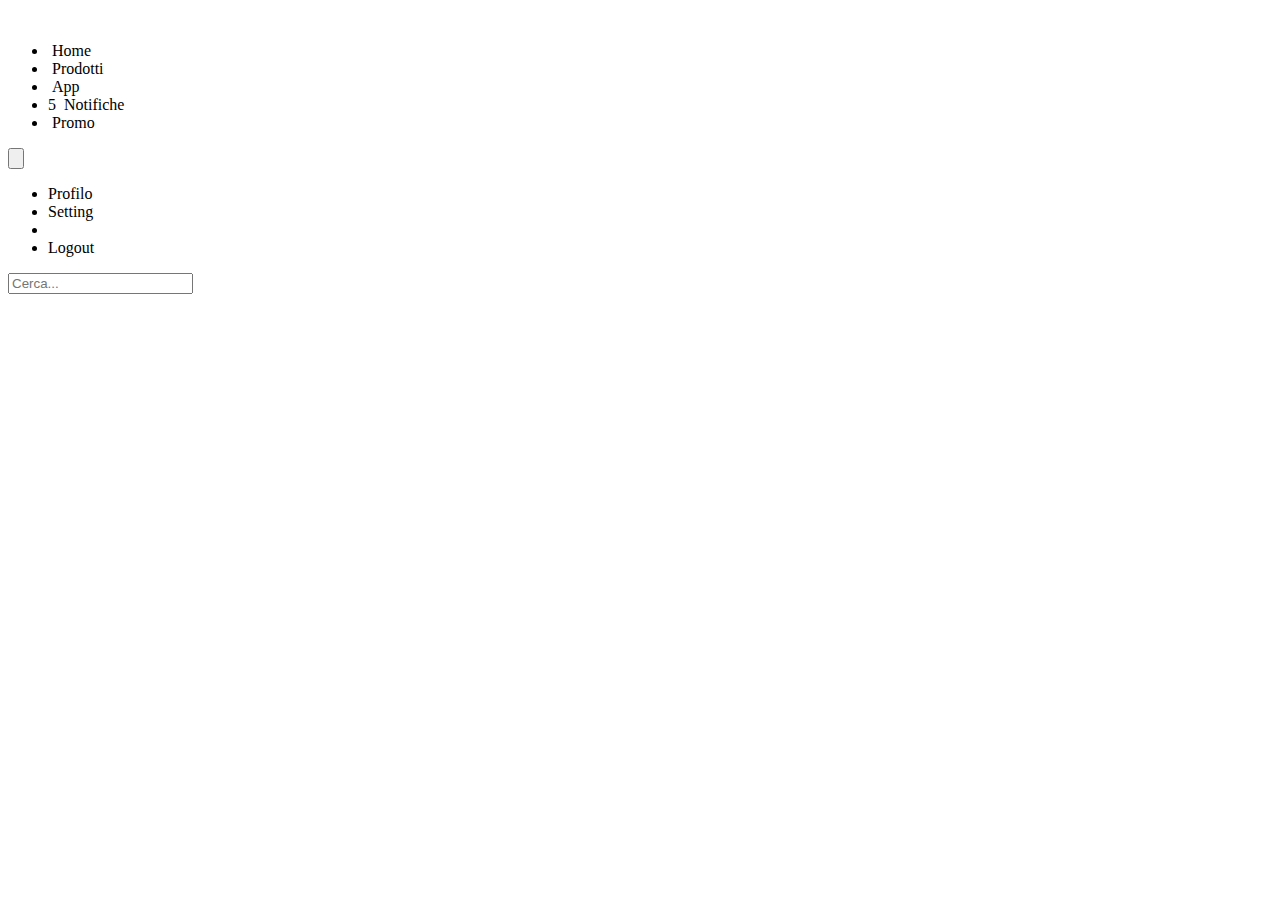
==== AngularWebApp/src/main/resources/templates/index.html @ 8611ff2b "Primo Committ" ====
<!DOCTYPE html>
<html xmlns:th="http://www.thymeleaf.org">
<head>
	<meta charset="utf-8"></meta>
	<meta http-equiv="X-UA-Compatible" content="IE=edge"></meta>
	<meta name="viewport" content="width=device-width, initialscale=1"></meta>
	
	<title></title> 
	
	<link rel="stylesheet" th:href="@{/static/css/bootstrap.min.css}" ></link>
	<link rel="stylesheet" th:href="@{/static/css/webapp/app.css}" ></link>
	
</head>
<body ng-app="app">
	<!-- BARRA DI NAVIGAZIONE -->
	<nav class="navbar navbar-default navbar-fixed-top">
	
		<div class="container">

			<div class="navbar-header">
				<a class="navbar-brand" th:href="@{/index}"> 
					<img th:src="@{/static/img/logo.png}" class="img-responsive"></img>
				</a>
			</div>

			<div id="nav-menu" class="collapse navbar-collapse">
				
				<!-- Elementi Menu con Icone -->
				<ul class="nav navbar-nav">
					<li class="active">
						<a th:href="@{#!/index}"> 
							<span class="glyphicon glyphicon-home" aria-hidden="true"></span>&nbsp;Home
						</a>
					</li>
					<li>
						<a th:href="@{#!/prodotti}"> 
							<span class="glyphicon glyphicon-briefcase" aria-hidden="true"></span>&nbsp;Prodotti
						</a>
					</li>
					<li>
						<a  th:href="@{#!/app}"> 
							<span class="glyphicon glyphicon-phone" aria-hidden="true"></span>&nbsp;App
						</a>
					</li>
					<li>
						<a th:href="@{#!/notifiche}"> 
							<span class="badge">5</span> 
							<span class="glyphicon glyphicon-bullhorn" aria-hidden="true"></span>&nbsp;Notifiche
						</a>
					</li>
					<li>
						<a th:href="@{#!/promozioni}" role="button" data-toggle="modal" data-target="#messages-modal"> 
							<span class="glyphicon glyphicon-envelope" aria-hidden="true"></span>&nbsp;Promo
						</a>
					</li>
				</ul>

				<!-- menu thumbnail -->
				<div id="nav-options" class="btn-group pull-right hidden-xs">
					<button type="button" class="btn btn-default dropdown-toggle thumbnail"
						data-toggle="dropdown" aria-haspopup="true" aria-expanded="false">
							<img  th:src="@{/static/img/avatar.jpg}" />
					</button>
					<ul class="dropdown-menu">
						<li><a th:href="@{#!/utente}">Profilo</a></li>
						<li><a th:href="@{#!/utente/setting}">Setting</a></li>
						<li role="separator" class="divider"></li>
						<li><a th:href="@{#!/utente/logout}">Logout</a></li>
					</ul>
				</div>

				<!-- Search Form -->
				<form id="search" role="search" class="hidden-sm">
					<div class="input-group">
						<input type="text" class="form-control" placeholder="Cerca..." />
						<span class="glyphicon glyphicon-search" aria-hidden="true"></span>
					</div>
				</form>

			</div>
		</div>
		
	</nav>
	<!-- FINE BARRA DI NAVIGAZIONE -->
		
	<div class="container body-content app-container">
			<div ng-view=""></div>
	</div>	
		
	<script type="text/javascript" th:src="@{/static/js/jquery-3.2.1.min.js}"></script>
	<script type="text/javascript" th:src="@{/static/js/bootstrap.min.js}"></script>
	<script type="text/javascript" th:src="@{/static/js/angular.min.js}"></script>
	<script type="text/javascript" th:src="@{/static/js/angular-route.js}"></script>
	
	<script type="text/javascript" th:src="@{/static/js/webapp/app.js}"></script>
	<script type="text/javascript" th:src="@{/static/js/webapp/HomeController.js}"></script>
	<script type="text/javascript" th:src="@{/static/js/webapp/ProdottiController.js}"></script>
	<script type="text/javascript" th:src="@{/static/js/webapp/AppController.js}"></script>
	<script type="text/javascript" th:src="@{/static/js/webapp/UtentiController.js}"></script>
		
</body>
</html>
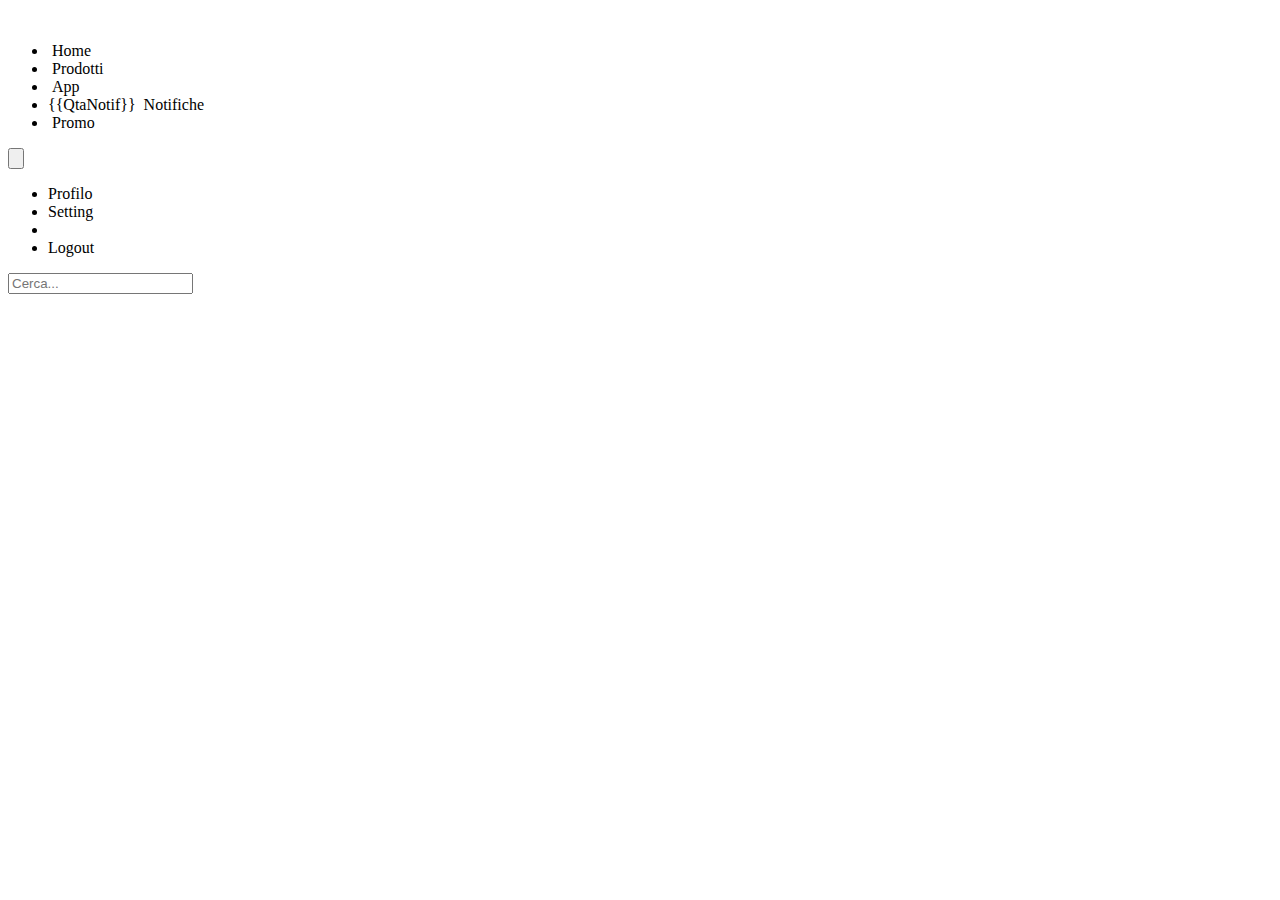
==== commit 04f4fab1: "Modifiche Varie" ====
--- a/AngularWebApp/src/main/resources/templates/index.html
+++ b/AngularWebApp/src/main/resources/templates/index.html
@@ -11,7 +11,7 @@
 	<link rel="stylesheet" th:href="@{/static/css/webapp/app.css}" ></link>
 	
 </head>
-<body ng-app="app">
+<body ng-app="app" ng-controller="HomeController">
 	<!-- BARRA DI NAVIGAZIONE -->
 	<nav class="navbar navbar-default navbar-fixed-top">
 	
@@ -44,13 +44,13 @@
 					</li>
 					<li>
 						<a th:href="@{#!/notifiche}"> 
-							<span class="badge">5</span> 
+							<span class="badge">{{QtaNotif}}</span> 
 							<span class="glyphicon glyphicon-bullhorn" aria-hidden="true"></span>&nbsp;Notifiche
 						</a>
 					</li>
 					<li>
-						<a th:href="@{#!/promozioni}" role="button" data-toggle="modal" data-target="#messages-modal"> 
-							<span class="glyphicon glyphicon-envelope" aria-hidden="true"></span>&nbsp;Promo
+						<a th:href="@{#}" role="button" data-toggle="modal" data-target="#messages-modal"> 
+							<span class="glyphicon glyphicon-certificate" aria-hidden="true"></span>&nbsp;Promo
 						</a>
 					</li>
 				</ul>
@@ -91,12 +91,14 @@
 	<script type="text/javascript" th:src="@{/static/js/bootstrap.min.js}"></script>
 	<script type="text/javascript" th:src="@{/static/js/angular.min.js}"></script>
 	<script type="text/javascript" th:src="@{/static/js/angular-route.js}"></script>
+	<script type="text/javascript" th:src="@{/static/js/main.js}"></script>
 	
 	<script type="text/javascript" th:src="@{/static/js/webapp/app.js}"></script>
 	<script type="text/javascript" th:src="@{/static/js/webapp/HomeController.js}"></script>
 	<script type="text/javascript" th:src="@{/static/js/webapp/ProdottiController.js}"></script>
 	<script type="text/javascript" th:src="@{/static/js/webapp/AppController.js}"></script>
 	<script type="text/javascript" th:src="@{/static/js/webapp/UtentiController.js}"></script>
+	<script type="text/javascript" th:src="@{/static/js/webapp/NotifController.js}"></script>
 		
 </body>
 </html>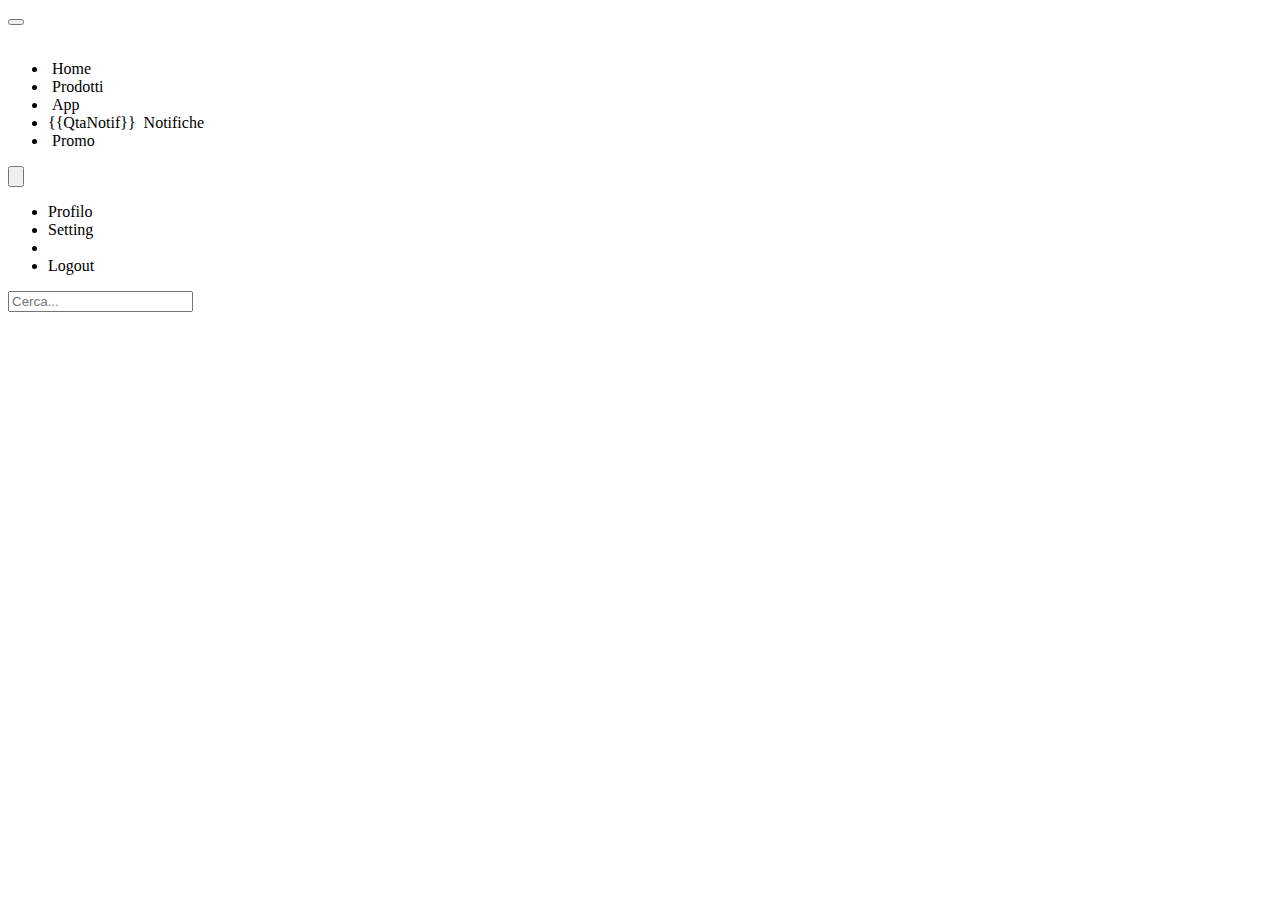
==== commit 25c1962c: "Modifiche Minori" ====
--- a/AngularWebApp/src/main/resources/templates/index.html
+++ b/AngularWebApp/src/main/resources/templates/index.html
@@ -18,7 +18,14 @@
 		<div class="container">
 
 			<div class="navbar-header">
-				<a class="navbar-brand" th:href="@{/index}"> 
+				<div class="navbar-header">
+					<button type="button" class="navbar-toggle collapsed" datatoggle="collapse" data-target="#the-menu">
+						<span class="icon-bar"></span>
+						<span class="icon-bar"></span>
+						<span class="icon-bar"></span>
+					</button>
+				</div>
+				<a class="navbar-brand" th:href="@{#!/index}"> 
 					<img th:src="@{/static/img/logo.png}" class="img-responsive"></img>
 				</a>
 			</div>
